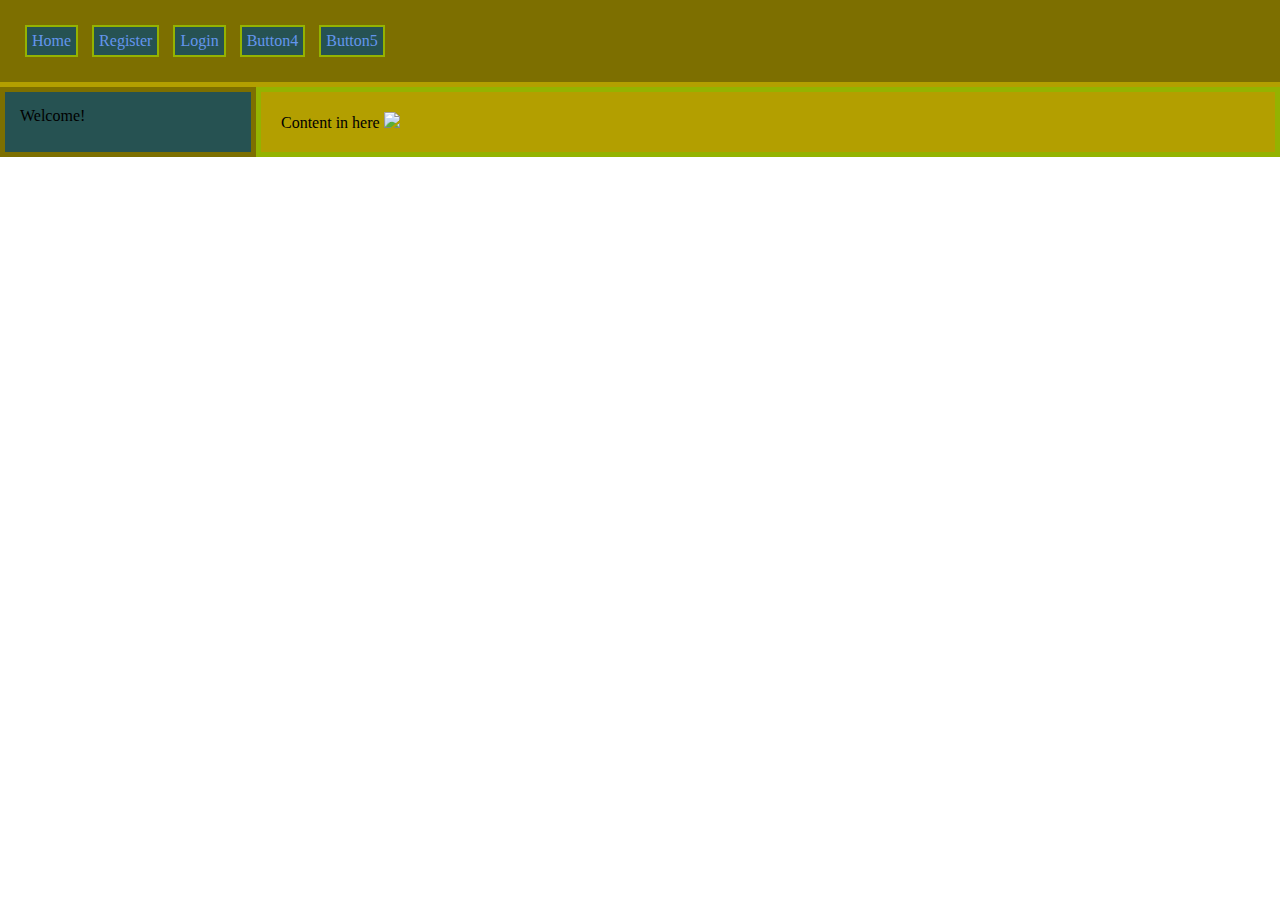
==== index.html @ 5ab45c73 "Add files via upload" ====
<!DOCTYPE html>
<html lang="en">

<head>
    <meta charset="UTF-8">
    <meta http-equiv="X-UA-Compatible" content="IE=edge">
    <meta name="viewport" content="width=device-width, initial-scale=1.0">
    <!-- 
        Bootstrap CSS
     -->
    <link href="https://cdn.jsdelivr.net/npm/bootstrap@5.0.2/dist/css/bootstrap.min.css" rel="stylesheet" integrity="sha384-EVSTQN3/azprG1Anm3QDgpJLIm9Nao0Yz1ztcQTwFspd3yD65VohhpuuCOmLASjC" crossorigin="anonymous">
    <!-- 
         Making a responsive Layout for Mobile devices - CSS works top to bottom!
        Put in container: .container iframe{
            position: absolute;
            top: 0;
            left: 0;
            bottom: 0;
            right: 0;
            width: 100%;
            height: 100%;
        }
        -->
    <title>My Project Test</title>

    <style>
        /* * { means select everything, keep in one box */
        
        * {
            box-sizing: border-box;
        }
        
        body {
            margin: 0;
            padding: 0px;
            height: auto;
            width: auto;
        }
        
        #layout {
            display: flex;
            flex-wrap: wrap;
        }
        
        #nav {
            flex-basis: 100%;
            /* Keep Position relative */
            position: relative;
            border-bottom: 5px solid #b39f00;
            padding: 20px;
            background-color: #7d6f00;
            /* column-count: 30px; */
        }
        
        #sidebar {
            flex-basis: 20%;
            border: 5px solid #7d6f00;
            padding: 15px;
            background-color: rgb(38, 82, 82)
        }
        
        #content {
            flex-basis: 80%;
            border: 5px solid #94b300;
            padding: 20px;
            background-color: #b39f00;
            /* text: color #7d5600; Figure out a color!*/
        }
        /* Nav button styles */
        
        .button {
            padding: 5px;
            margin: 5px;
            flex-basis: 50%;
            /* position: sticky; */
            position: sticky;
            /*   display: inline-block; */
        }
        /*        */
        /*       .button1 { */
        /*           position: absolute 20px 0; */
        /*           padding: 5px; */
        /*           margin: 5px; */
        /*       } */
        /*        */
        /*       .button5 { */
        /*           position: relative; */
        /*       } */
        
        a {
            background-color: rgb(38, 82, 82);
            display: inline-block;
            padding: 5px 15px;
            color: cornflowerblue;
            text-decoration: none;
            border: 2px solid #94b300;
            transition: background-color 0.5s, padding 1s;
        }
        
        a:hover {
            background-color: #b39f00;
            color: azure;
            padding: 5px 10px;
        }
        /* For mobile devices */
        
        @media (max-width: 640px) {
            #sidebar #content {
                flex-basis: 100%;
                border-right: 0;
            }
            /* For very small mobile devices */
            @media (max-width: 475px) {
                #sidebar {
                    display: none;
                }
            }
        }
    </style>

</head>

<body>
    <div id="layout">
        <div id="nav">
            <a href="index.html" class="button">Home</a>
            <!-- <?php    include('register.php'); ?> -->
            <a href="register.php" class="button">Register</a>
            <a href="#" class="button">Login</a>
            <a href="#" class="button">Button4</a>
            <a href="#" class="button">Button5</a>
            <!-- <a href="#" class="button">Button6</a> -->
        </div>
        <div id="sidebar">
            Welcome!
        </div>
        <div id="content">
            Content in here
            <img src="\img\background3.jpg">
        </div>
    </div>

</body>

</html>
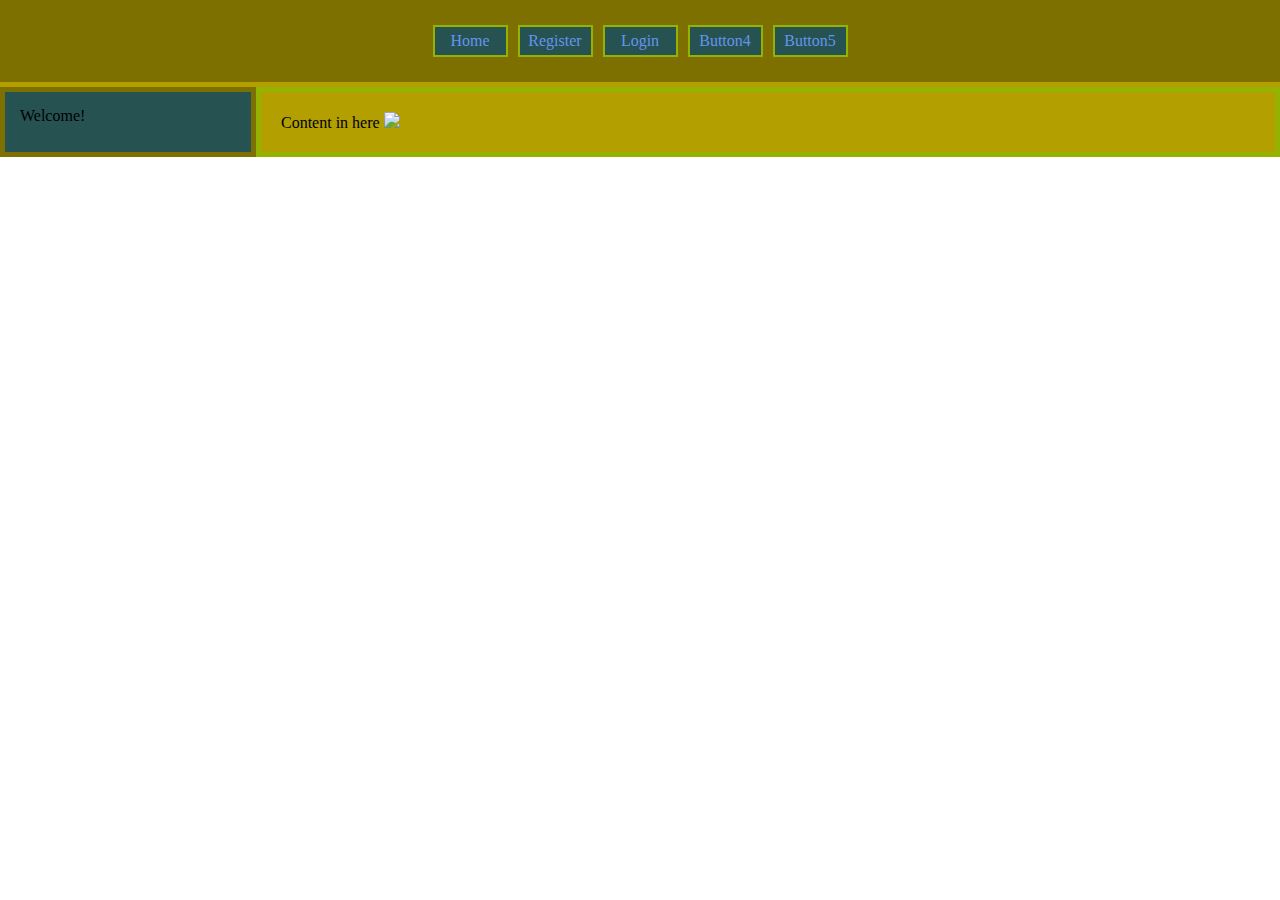
==== commit 3089313e: "Add files via upload" ====
--- a/index.html
+++ b/index.html
@@ -9,6 +9,8 @@
         Bootstrap CSS
      -->
     <link href="https://cdn.jsdelivr.net/npm/bootstrap@5.0.2/dist/css/bootstrap.min.css" rel="stylesheet" integrity="sha384-EVSTQN3/azprG1Anm3QDgpJLIm9Nao0Yz1ztcQTwFspd3yD65VohhpuuCOmLASjC" crossorigin="anonymous">
+
+    <link rel="stylesheet" href="https://cdnjs.cloudflare.com/ajax/libs/font-awesome/5.15.4/css/all.min.css" crossorigin="anonymous" />
     <!-- 
          Making a responsive Layout for Mobile devices - CSS works top to bottom!
         Put in container: .container iframe{
@@ -44,8 +46,11 @@
         
         #nav {
             flex-basis: 100%;
+            display: flex;
             /* Keep Position relative */
-            position: relative;
+            /* position: relative; */
+            justify-content: center;
+            flex-direction: row;
             border-bottom: 5px solid #b39f00;
             padding: 20px;
             background-color: #7d6f00;
@@ -72,8 +77,10 @@
             padding: 5px;
             margin: 5px;
             flex-basis: 50%;
+            max-width: 75px;
             /* position: sticky; */
             position: sticky;
+            text-align: center;
             /*   display: inline-block; */
         }
         /*        */
@@ -90,7 +97,7 @@
         a {
             background-color: rgb(38, 82, 82);
             display: inline-block;
-            padding: 5px 15px;
+            padding: 5px 10px;
             color: cornflowerblue;
             text-decoration: none;
             border: 2px solid #94b300;
@@ -100,7 +107,7 @@
         a:hover {
             background-color: #b39f00;
             color: azure;
-            padding: 5px 10px;
+            padding: 5px 15px;
         }
         /* For mobile devices */
         
